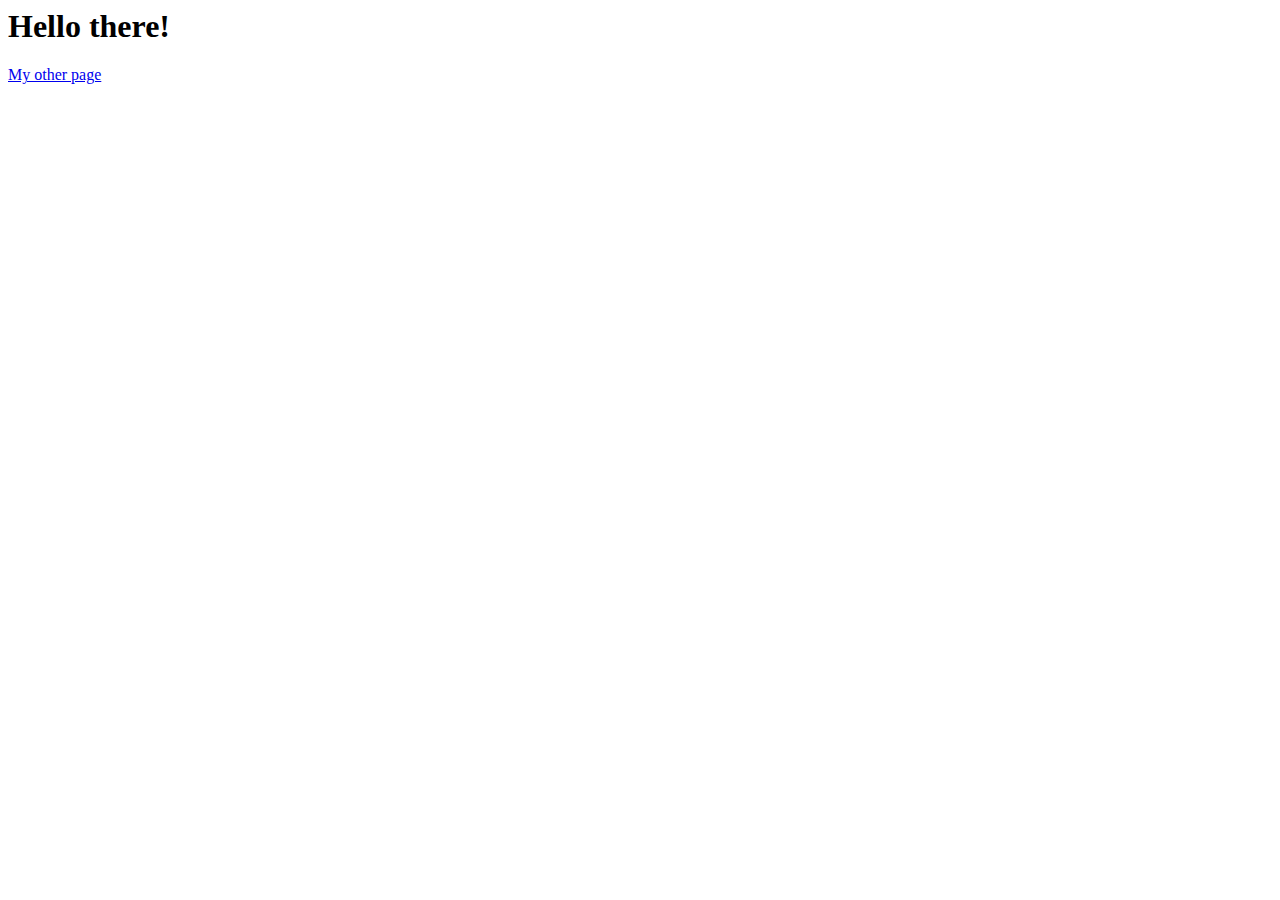
==== index.html @ 608cd7c4 "Initial commit" ====
<html>
  <head>
    <meta charset="UTF-8">
    <script src="script.js"></script>
    <!-- <link rel="stylesheet" type="text/css" href="styles.css"> -->
  </head>
  <body>
    <h1>Hello there!</h1>
    <a href="/me.html">My other page</a>
  </body>
</html>
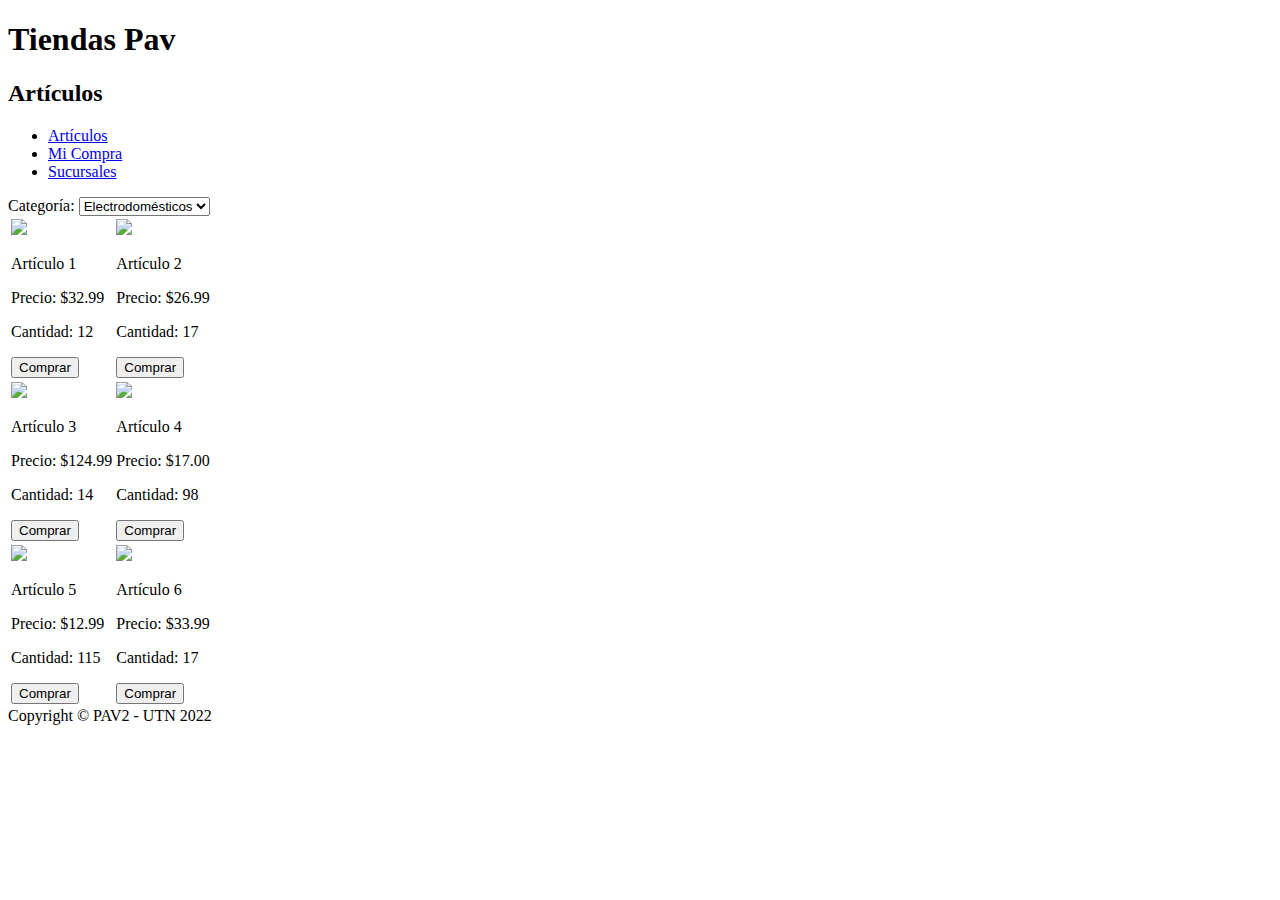
==== commit e10a1694: "1 file modified, 1 added, 1 deleted" ====
--- a/index.html
+++ b/index.html
@@ -1,11 +1,120 @@
+<!DOCTYPE html>
 <html>
-  <head>
-    <meta charset="UTF-8">
-    <script src="script.js"></script>
-    <!-- <link rel="stylesheet" type="text/css" href="styles.css"> -->
-  </head>
-  <body>
-    <h1>Hello there!</h1>
-    <a href="/me.html">My other page</a>
-  </body>
+<head>
+	<link type="text/css" rel="stylesheet" href="estilos.css" />
+	<title>Tiendas Pav</title>
+</head>
+<body>
+<div class="container">
+	<header>
+		<h1>Tiendas Pav</h1>
+		<h2>Art&iacute;culos</h1>
+	</header>
+	<nav>
+	  <ul>
+		<li><a href="#">Art&iacute;culos</a></li>
+		<li><a href="#">Mi Compra</a></li>
+		<li><a href="#">Sucursales</a></li>
+	  </ul>
+	</nav>
+
+	<article>
+		<div id="listaCategorias">Categor&iacute;a: 
+			<select id="categorias">
+				<option value="1">Electrodom&eacute;sticos</option>
+				<option value="2">Audio</option>	
+				<option value="3">Jard&iacute;n</option>	
+			</select>
+		</div>
+		<div id="listaArticulos">
+			<table id="tablaArticulos">
+
+				<tr>
+					<td>
+						<div class="containerArticulo">
+							<div class="imagenArticulo">
+								<img src="imagenes/art01.jpg">
+							</div>
+							<div class="datosArticulo">
+								<p>Art&iacute;culo 1</p>
+								<p>Precio: $32.99</p>
+								<p>Cantidad: 12</p>
+								<button id="Comprar_01" class="botonComprar">Comprar</button>
+							</div>
+						</div>
+					</td>
+					<td>
+						<div class="imagenArticulo">
+							<img src="imagenes/art02.jpg">
+						</div>
+						<div class="datosArticulo">
+							<p>Art&iacute;culo 2</p>
+							<p>Precio: $26.99</p>
+							<p>Cantidad: 17</p>
+							<button id="Comprar_01" class="botonComprar">Comprar</button>
+						</div>
+					</td>
+				</tr>
+				<tr>
+					<td>
+						<div class="containerArticulo">
+							<div class="imagenArticulo">
+								<img src="imagenes/art05.jpg">
+							</div>
+							<div class="datosArticulo">
+								<p>Art&iacute;culo 3</p>
+								<p>Precio: $124.99</p>
+								<p>Cantidad: 14</p>
+								<button id="Comprar_01" class="botonComprar">Comprar</button>
+							</div>
+						</div>
+					</td>
+					<td>
+						<div class="imagenArticulo">
+							<img src="imagenes/art06.jpg">
+						</div>
+						<div class="datosArticulo">
+							<p>Art&iacute;culo 4</p>
+							<p>Precio: $17.00</p>
+							<p>Cantidad: 98</p>
+							<button id="Comprar_01" class="botonComprar">Comprar</button>
+						</div>
+					</td>
+				</tr>
+				<tr>
+					<td>
+						<div class="containerArticulo">
+							<div class="imagenArticulo">
+								<img src="imagenes/art07.jpg">
+							</div>
+							<div class="datosArticulo">
+								<p>Art&iacute;culo 5</p>
+								<p>Precio: $12.99</p>
+								<p>Cantidad: 115</p>
+								<button id="Comprar_01" class="botonComprar">Comprar</button>
+							</div>
+						</div>
+					</td>
+					<td>
+						<div class="imagenArticulo">
+							<img src="imagenes/art08.jpg">
+						</div>
+						<div class="datosArticulo">
+							<p>Art&iacute;culo 6</p>
+							<p>Precio: $33.99</p>
+							<p>Cantidad: 17</p>
+							<button id="Comprar_01" class="botonComprar">Comprar</button>
+						</div>
+					</td>
+				</tr>
+
+			
+			</table>
+		</div>
+	</article>
+	<footer>
+		Copyright &copy; PAV2 - UTN 2022
+	</footer>
+</div>
+</body>
 </html>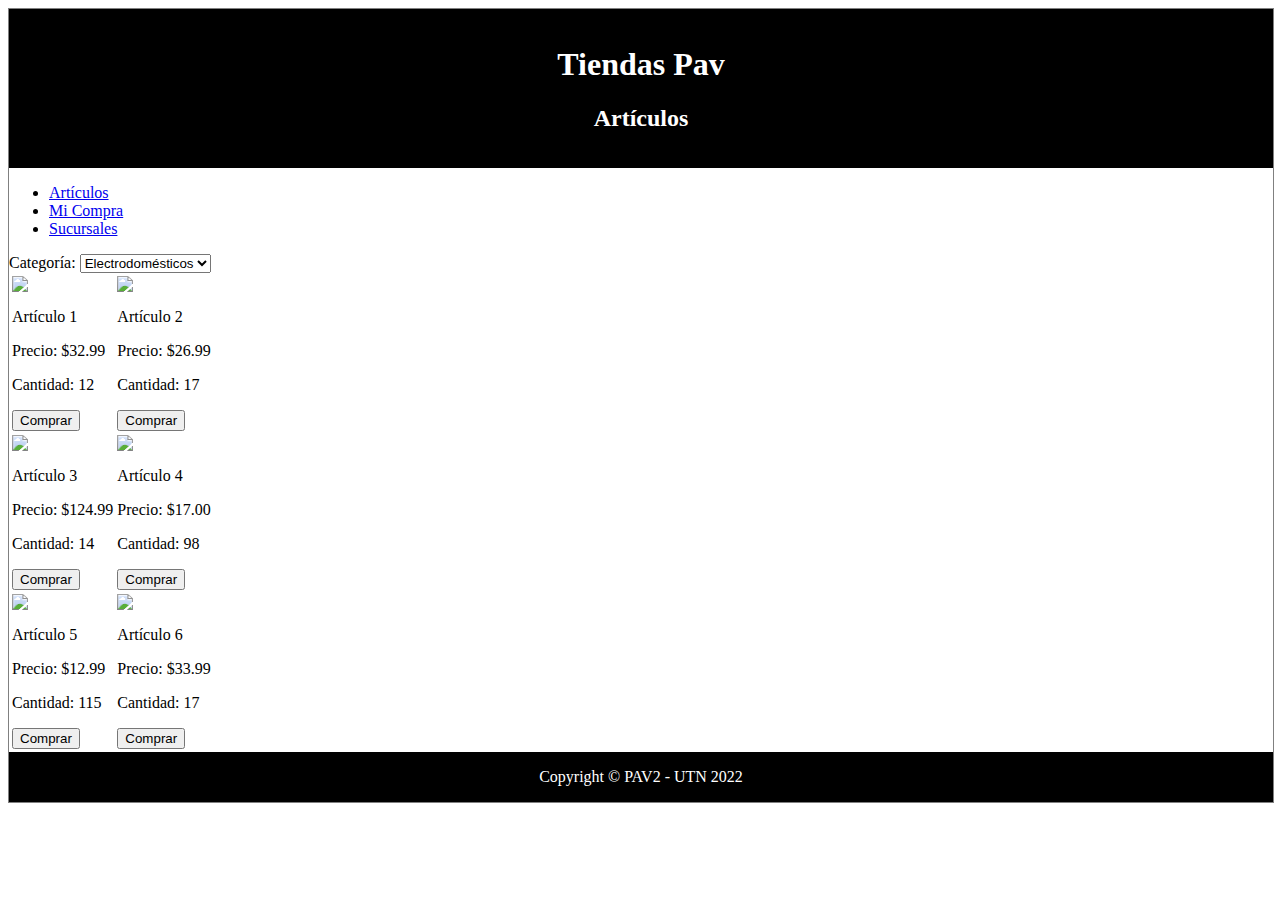
==== commit 584c547e: "2 files modified" ====
--- a/index.html
+++ b/index.html
@@ -1,11 +1,11 @@
-<!DOCTYPE html>
+<!-- <!DOCTYPE html>     Si se descomenta esta linea no se aplica los estilos -->
 <html>
 <head>
-	<link type="text/css" rel="stylesheet" href="estilos.css" />
+  <link rel="stylesheet" type='text/css' href="estilos.css" />
 	<title>Tiendas Pav</title>
 </head>
 <body>
-<div class="container">
+<div class='container'>
 	<header>
 		<h1>Tiendas Pav</h1>
 		<h2>Art&iacute;culos</h1>
--- a/estilos.css
+++ b/estilos.css
@@ -0,0 +1,21 @@
+.container{
+  width: 100%;
+  border: 1px solid grey;
+}
+
+header{
+  padding: 1em;
+  color: white;
+  background-color: black;
+  clear: left;
+  text-align: center;
+}
+
+footer{
+  padding: 1em;
+  color: white;
+  background-color: black;
+  clear: left;
+  text-align: center;
+}
+
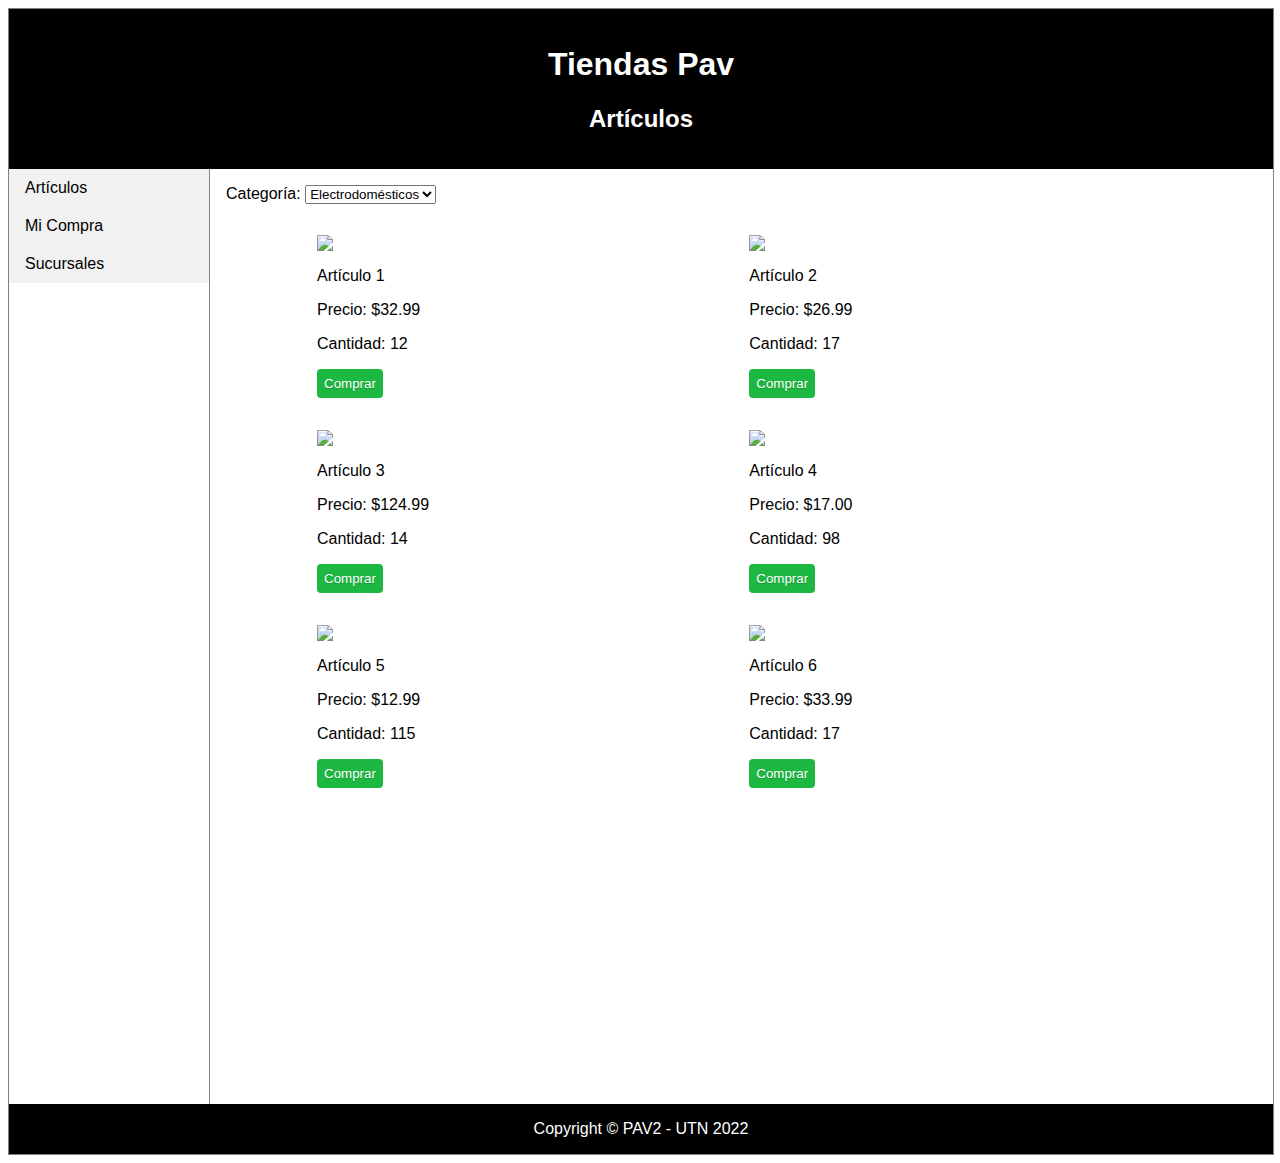
==== commit 469637de: "2 files modified" ====
--- a/index.html
+++ b/index.html
@@ -33,7 +33,7 @@
 					<td>
 						<div class="containerArticulo">
 							<div class="imagenArticulo">
-								<img src="imagenes/art01.jpg">
+								<img src="https://pav2.azurewebsites.net/imagenes/art01.jpg">
 							</div>
 							<div class="datosArticulo">
 								<p>Art&iacute;culo 1</p>
@@ -45,7 +45,7 @@
 					</td>
 					<td>
 						<div class="imagenArticulo">
-							<img src="imagenes/art02.jpg">
+							<img src="https://pav2.azurewebsites.net/imagenes/art02.jpg">
 						</div>
 						<div class="datosArticulo">
 							<p>Art&iacute;culo 2</p>
@@ -59,7 +59,7 @@
 					<td>
 						<div class="containerArticulo">
 							<div class="imagenArticulo">
-								<img src="imagenes/art05.jpg">
+								<img src="https://pav2.azurewebsites.net/imagenes/art05.jpg">
 							</div>
 							<div class="datosArticulo">
 								<p>Art&iacute;culo 3</p>
@@ -71,7 +71,7 @@
 					</td>
 					<td>
 						<div class="imagenArticulo">
-							<img src="imagenes/art06.jpg">
+							<img src="https://pav2.azurewebsites.net/imagenes/art06.jpg">
 						</div>
 						<div class="datosArticulo">
 							<p>Art&iacute;culo 4</p>
@@ -85,7 +85,7 @@
 					<td>
 						<div class="containerArticulo">
 							<div class="imagenArticulo">
-								<img src="imagenes/art07.jpg">
+								<img src="https://pav2.azurewebsites.net/imagenes/art07.jpg">
 							</div>
 							<div class="datosArticulo">
 								<p>Art&iacute;culo 5</p>
@@ -97,7 +97,7 @@
 					</td>
 					<td>
 						<div class="imagenArticulo">
-							<img src="imagenes/art08.jpg">
+							<img src="https://pav2.azurewebsites.net/imagenes/art08.jpg">
 						</div>
 						<div class="datosArticulo">
 							<p>Art&iacute;culo 6</p>
--- a/estilos.css
+++ b/estilos.css
@@ -1,9 +1,9 @@
-.container{
+.container {
   width: 100%;
   border: 1px solid grey;
 }
 
-header{
+header {
   padding: 1em;
   color: white;
   background-color: black;
@@ -11,7 +11,7 @@
   text-align: center;
 }
 
-footer{
+footer {
   padding: 1em;
   color: white;
   background-color: black;
@@ -19,3 +19,62 @@
   text-align: center;
 }
 
+nav {
+  float: left;
+  margin: 0;
+}
+
+article {
+  margin-left: 170px;
+  border-left: 1px solid grey;
+  padding: 1em;
+  overflow: hidden;
+}
+
+body {
+  font-family: Verdana, Tahoma, Arial, sans-serif;
+}
+
+#listaArticulos {
+  width: 100%;
+  height: 100%;
+  margin: 0 auto;
+}
+
+#tablaArticulos{
+  border-collapse: separate;
+  border-spacing: 90px 30px;
+  width: 90%;
+  height: 40px;
+}
+
+
+nav ul {
+  list-style-type: none;
+  margin: 0;
+  padding: 0;
+  width: 200px;
+  background-color: #f1f1f1;
+  }
+
+  nav li a {
+    display: block;
+    color: #000;
+    padding: 10px 16px;
+    text-decoration: none;
+    }
+
+  nav li a:hover {
+    background-color: #555;
+    color: white;
+    }
+
+.botonComprar{
+    color: white;
+    border-radius: 4px;
+    text-shadow: 0 1px 1px rgba(0, 0, 0, 0.2);
+    background: rgb(28, 184, 65);
+    padding: 7px;
+    border: none;
+    outline:none;
+}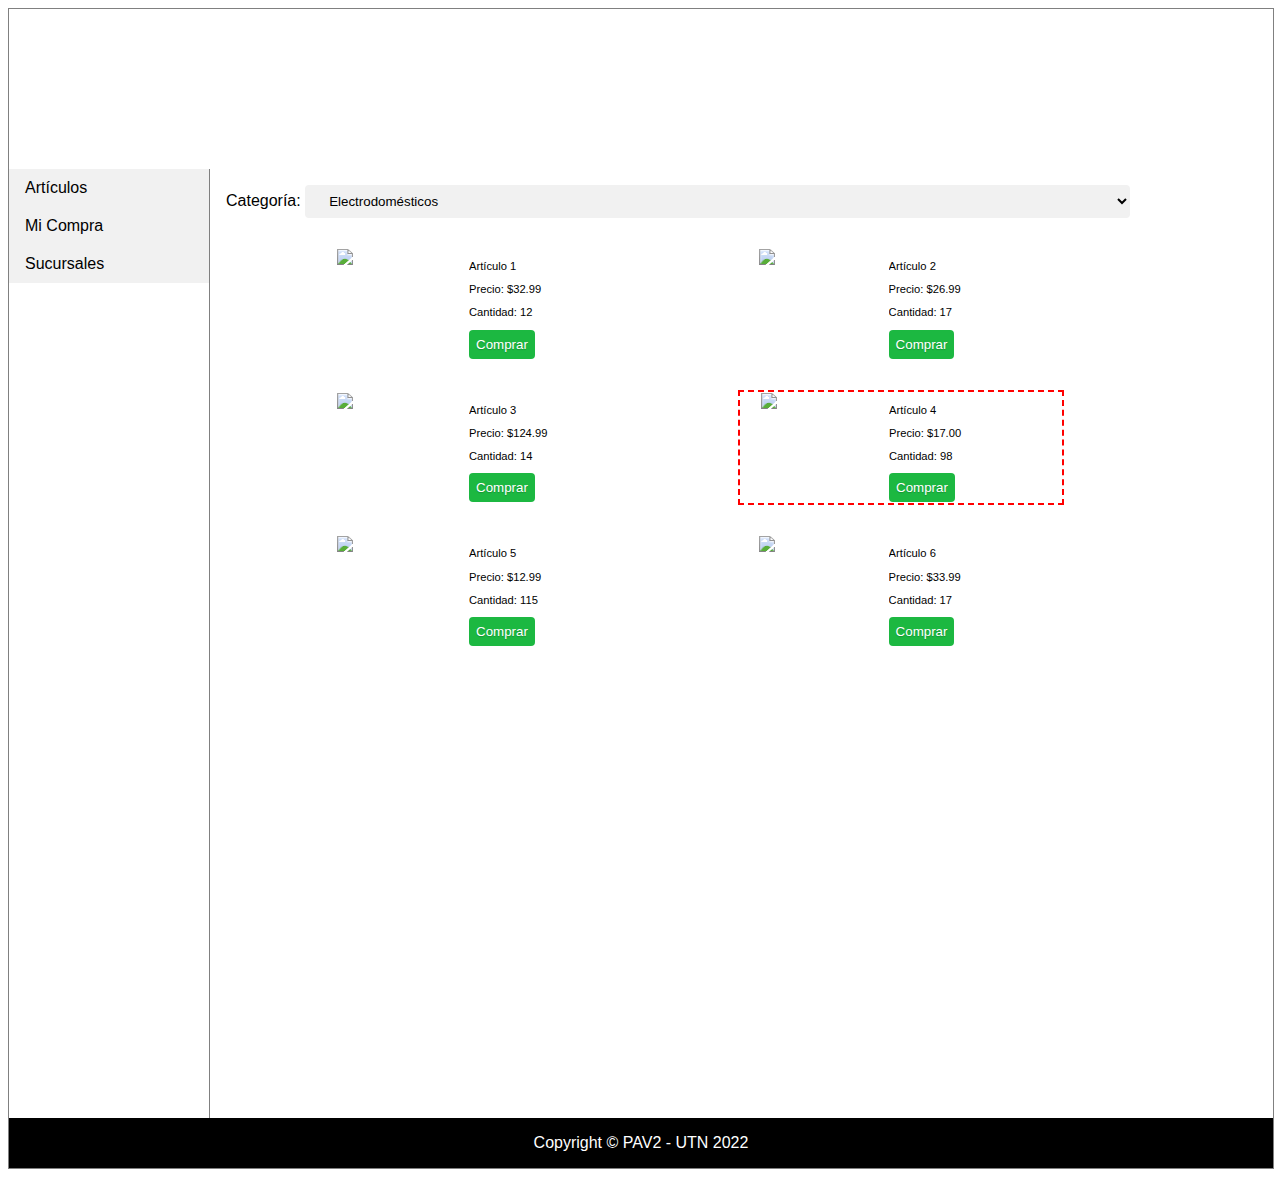
==== commit e89f313b: "2 files modified" ====
--- a/index.html
+++ b/index.html
@@ -69,7 +69,7 @@
 							</div>
 						</div>
 					</td>
-					<td>
+					<td class="conDescuento">
 						<div class="imagenArticulo">
 							<img src="https://pav2.azurewebsites.net/imagenes/art06.jpg">
 						</div>
--- a/estilos.css
+++ b/estilos.css
@@ -6,9 +6,9 @@
 header {
   padding: 1em;
   color: white;
-  background-color: black;
   clear: left;
   text-align: center;
+  background-image: url(https://i.imgur.com/2IhGcnO_d.webp?maxwidth=760&fidelity=grand);
 }
 
 footer {
@@ -57,24 +57,50 @@
   background-color: #f1f1f1;
   }
 
-  nav li a {
-    display: block;
-    color: #000;
-    padding: 10px 16px;
-    text-decoration: none;
-    }
+nav li a {
+  display: block;
+  color: #000;
+  padding: 10px 16px;
+  text-decoration: none;
+  }
 
-  nav li a:hover {
-    background-color: #555;
-    color: white;
-    }
+nav li a:hover {
+  background-color: #555;
+  color: white;
+  }
 
 .botonComprar{
-    color: white;
-    border-radius: 4px;
-    text-shadow: 0 1px 1px rgba(0, 0, 0, 0.2);
-    background: rgb(28, 184, 65);
-    padding: 7px;
-    border: none;
-    outline:none;
+  color: white;
+  border-radius: 4px;
+  text-shadow: 0 1px 1px rgba(0, 0, 0, 0.2);
+  background: rgb(28, 184, 65);
+  padding: 7px;
+  border: none;
+  outline:none;
+}
+
+.imagenArticulo{
+  float: left;
+  width: 40%;
+  overflow: hidden;
+  padding-left: 20px
+}
+
+
+.datosArticulo{
+  font-size: 0.7em;
+  overflow: hidden;
+}
+
+select{
+  width: 80%;
+  padding: 8px 20px;
+  border: none;
+  border-radius: 4px;
+  background-color: #f1f1f1;
+}
+
+.conDescuento{
+  border: 2px dashed red;
+  background-image: url(https://i.imgur.com/GUSit5K_d.webp?maxwidth=760&fidelity=grand) ;
 }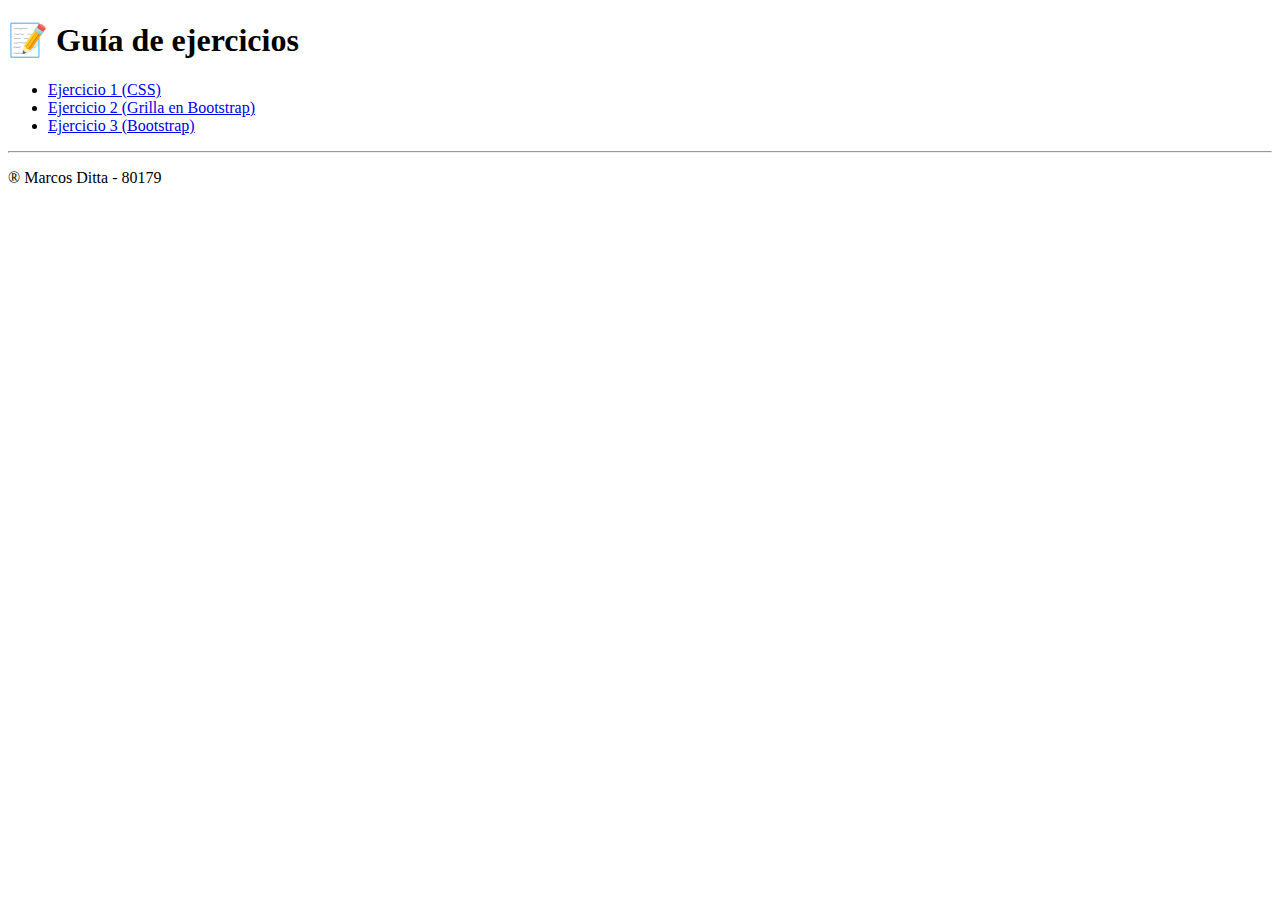
==== commit 3e1ad615: "2 files modified, 3 added" ====
--- a/index.html
+++ b/index.html
@@ -1,120 +1,19 @@
-<!-- <!DOCTYPE html>     Si se descomenta esta linea no se aplica los estilos -->
-<html>
+<!DOCTYPE html>
+<html lang="es">
 <head>
-  <link rel="stylesheet" type='text/css' href="estilos.css" />
-	<title>Tiendas Pav</title>
+  <meta charset="UTF-8">
+  <meta http-equiv="X-UA-Compatible" content="IE=edge">
+  <meta name="viewport" content="width=device-width, initial-scale=1.0">
+  <title>Inicio</title>
 </head>
 <body>
-<div class='container'>
-	<header>
-		<h1>Tiendas Pav</h1>
-		<h2>Art&iacute;culos</h1>
-	</header>
-	<nav>
-	  <ul>
-		<li><a href="#">Art&iacute;culos</a></li>
-		<li><a href="#">Mi Compra</a></li>
-		<li><a href="#">Sucursales</a></li>
-	  </ul>
-	</nav>
-
-	<article>
-		<div id="listaCategorias">Categor&iacute;a: 
-			<select id="categorias">
-				<option value="1">Electrodom&eacute;sticos</option>
-				<option value="2">Audio</option>	
-				<option value="3">Jard&iacute;n</option>	
-			</select>
-		</div>
-		<div id="listaArticulos">
-			<table id="tablaArticulos">
-
-				<tr>
-					<td>
-						<div class="containerArticulo">
-							<div class="imagenArticulo">
-								<img src="https://pav2.azurewebsites.net/imagenes/art01.jpg">
-							</div>
-							<div class="datosArticulo">
-								<p>Art&iacute;culo 1</p>
-								<p>Precio: $32.99</p>
-								<p>Cantidad: 12</p>
-								<button id="Comprar_01" class="botonComprar">Comprar</button>
-							</div>
-						</div>
-					</td>
-					<td>
-						<div class="imagenArticulo">
-							<img src="https://pav2.azurewebsites.net/imagenes/art02.jpg">
-						</div>
-						<div class="datosArticulo">
-							<p>Art&iacute;culo 2</p>
-							<p>Precio: $26.99</p>
-							<p>Cantidad: 17</p>
-							<button id="Comprar_01" class="botonComprar">Comprar</button>
-						</div>
-					</td>
-				</tr>
-				<tr>
-					<td>
-						<div class="containerArticulo">
-							<div class="imagenArticulo">
-								<img src="https://pav2.azurewebsites.net/imagenes/art05.jpg">
-							</div>
-							<div class="datosArticulo">
-								<p>Art&iacute;culo 3</p>
-								<p>Precio: $124.99</p>
-								<p>Cantidad: 14</p>
-								<button id="Comprar_01" class="botonComprar">Comprar</button>
-							</div>
-						</div>
-					</td>
-					<td class="conDescuento">
-						<div class="imagenArticulo">
-							<img src="https://pav2.azurewebsites.net/imagenes/art06.jpg">
-						</div>
-						<div class="datosArticulo">
-							<p>Art&iacute;culo 4</p>
-							<p>Precio: $17.00</p>
-							<p>Cantidad: 98</p>
-							<button id="Comprar_01" class="botonComprar">Comprar</button>
-						</div>
-					</td>
-				</tr>
-				<tr>
-					<td>
-						<div class="containerArticulo">
-							<div class="imagenArticulo">
-								<img src="https://pav2.azurewebsites.net/imagenes/art07.jpg">
-							</div>
-							<div class="datosArticulo">
-								<p>Art&iacute;culo 5</p>
-								<p>Precio: $12.99</p>
-								<p>Cantidad: 115</p>
-								<button id="Comprar_01" class="botonComprar">Comprar</button>
-							</div>
-						</div>
-					</td>
-					<td>
-						<div class="imagenArticulo">
-							<img src="https://pav2.azurewebsites.net/imagenes/art08.jpg">
-						</div>
-						<div class="datosArticulo">
-							<p>Art&iacute;culo 6</p>
-							<p>Precio: $33.99</p>
-							<p>Cantidad: 17</p>
-							<button id="Comprar_01" class="botonComprar">Comprar</button>
-						</div>
-					</td>
-				</tr>
-
-			
-			</table>
-		</div>
-	</article>
-	<footer>
-		Copyright &copy; PAV2 - UTN 2022
-	</footer>
-</div>
+    <h1>&#128221; Guía de ejercicios</h1>
+    <ul>
+      <li><a href="ejercicio1.html">Ejercicio 1 (CSS)</a></li>
+      <li><a href="ejercicio2.html">Ejercicio 2 (Grilla en Bootstrap)</a></li>
+      <li><a href="ejercicio3.html">Ejercicio 3 (Bootstrap)</a></li>
+    </ul>
+    <hr>
+    <p>&#174; Marcos Ditta - 80179</p>
 </body>
 </html>